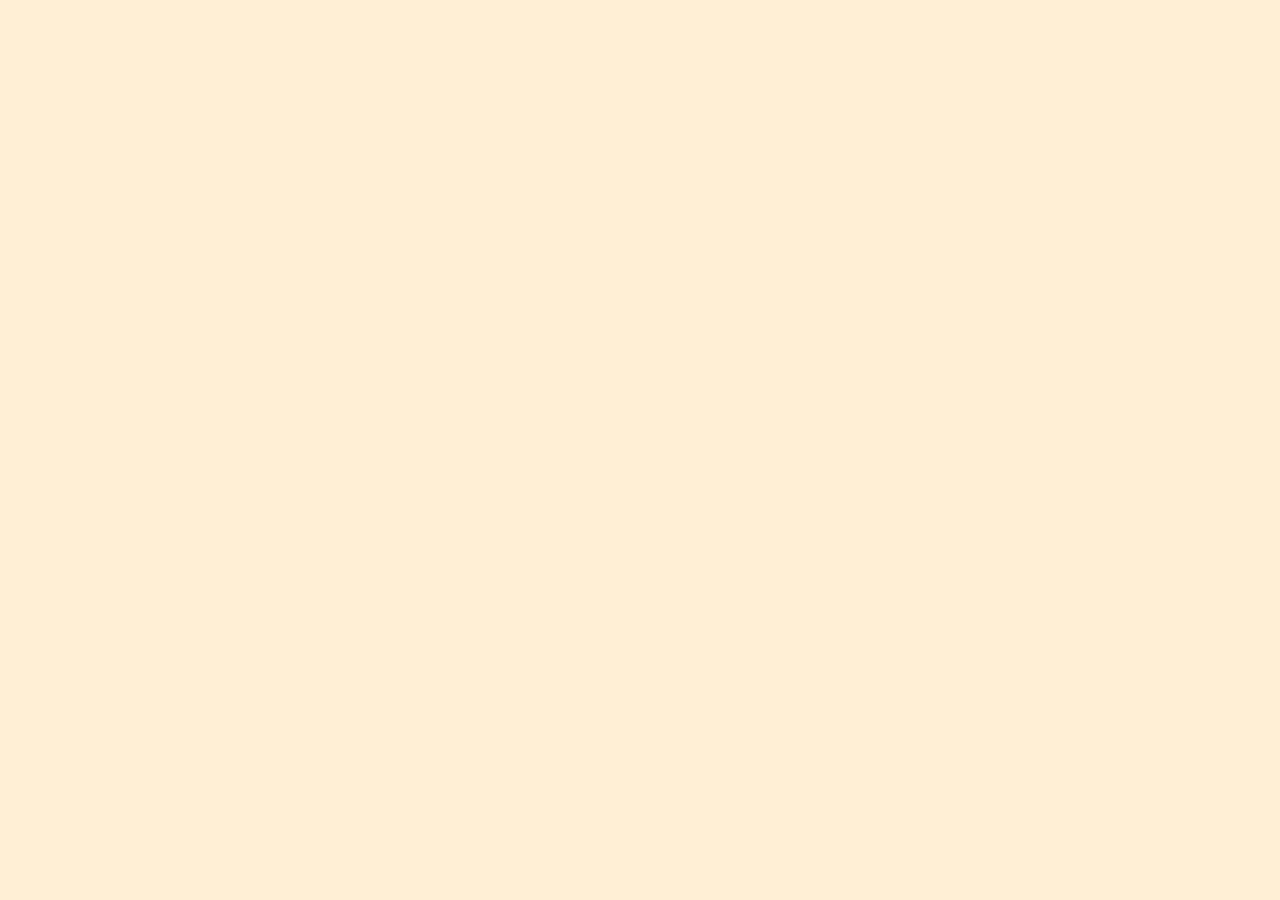
==== about.html @ f90f0cee "sda" ====
<!DOCTYPE html>
<html>
  <head>
    <meta charset="utf-8">
    <title>Filippo Tortelli Design - INFO</title>
    <link rel="stylesheet" href="https://stackpath.bootstrapcdn.com/bootstrap/4.1.0/css/bootstrap.min.css" integrity="sha384-9gVQ4dYFwwWSjIDZnLEWnxCjeSWFphJiwGPXr1jddIhOegiu1FwO5qRGvFXOdJZ4" crossorigin="anonymous">
    <link rel="stylesheet" href="style.css">
  </head>

  <body>

  </body>
</html>
---- style.css ----
body{
    background-color: Papayawhip;
    width: 100%;
    min-height: 100%;
    margin:0;
    position: relative;
}

*{
    border:0px;
    margin:0px;
    padding:0px;
}

header{
   text-align: left;
   width: 100%;
   background-color: Black;
   height: auto;
   font-family: 'Archivo Black', sans-serif;
   text-align: center;
}

#navbar{
    display: flex;
    flex-direction: row;
    flex-wrap: nowrap;
    align-content: space-around;
    justify-content: space-between;
    margin:  auto;
    padding: 10px;
    flex: 1;
    width: 100%;
    max-width: 685px;
}
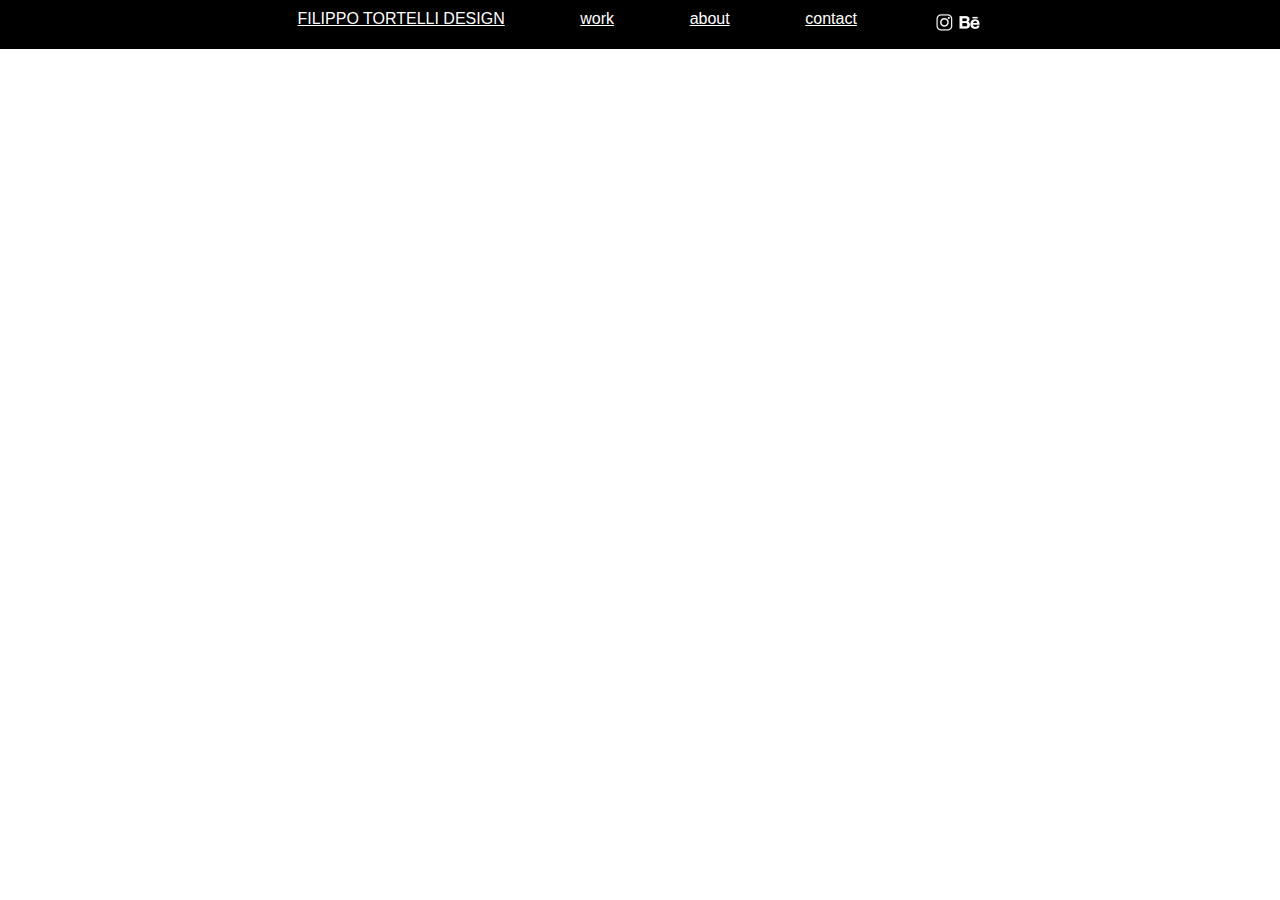
==== commit 97dda31f: "1" ====
--- a/about.html
+++ b/about.html
@@ -8,6 +8,19 @@
   </head>
 
   <body>
+    <header>
+      <div id="navbar">
+        <div id="titolo"><a href="index.html">FILIPPO TORTELLI DESIGN</a></div>
+        <div class="contenitore"><a href="work.html">work</a></div>
+        <div class="contenitore"><a href="about.html">about</a></div>
+        <div class="contenitore"><a href="contact.html">contact</a></div>
+        <div id="logo">
+          <div><a href="https://www.instagram.com/filippotortel/?hl=it" title="Instagram"><img src="img/instalogo.png" width="25" height="25"></a></div>
+          <div><a href="https://www.behance.net/filippotore430" title="Behance"><img src="img/behancelogo.png" width="25" height="25"></a></div>
+        </div>
+      </div>
+    </header>
+    
 
   </body>
 </html>
--- a/style.css
+++ b/style.css
@@ -1,5 +1,5 @@
 body{
-    background-color: Papayawhip;
+    background-color: ;
     width: 100%;
     min-height: 100%;
     margin:0;
@@ -33,3 +33,18 @@
     width: 100%;
     max-width: 685px;
 }
+
+#logo{
+  display: flex;
+  flex-direction: row;
+  flex-wrap: nowrap;
+}
+
+header a{
+  color: White;
+}
+
+header a:hover{
+  color: #ff4d4d;
+  text-decoration: none;
+}
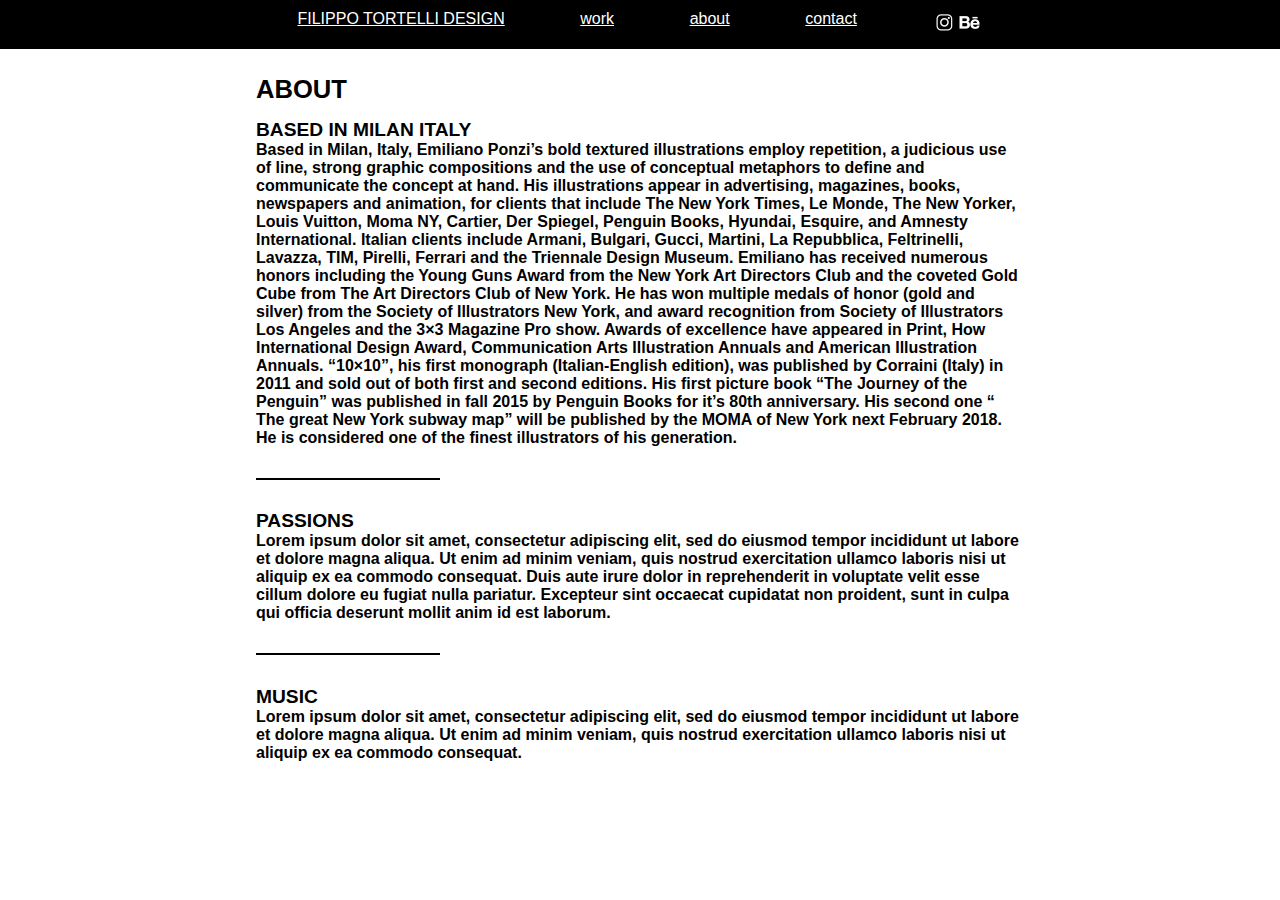
==== commit d4a32767: "0806" ====
--- a/about.html
+++ b/about.html
@@ -2,7 +2,7 @@
 <html>
   <head>
     <meta charset="utf-8">
-    <title>Filippo Tortelli Design - INFO</title>
+    <title>Filippo Tortelli Design - About</title>
     <link rel="stylesheet" href="https://stackpath.bootstrapcdn.com/bootstrap/4.1.0/css/bootstrap.min.css" integrity="sha384-9gVQ4dYFwwWSjIDZnLEWnxCjeSWFphJiwGPXr1jddIhOegiu1FwO5qRGvFXOdJZ4" crossorigin="anonymous">
     <link rel="stylesheet" href="style.css">
   </head>
@@ -20,7 +20,47 @@
         </div>
       </div>
     </header>
-    
+
+  <div class="testopagina">
+    <h1>ABOUT</h1>
+      <h2>BASED IN MILAN ITALY</h2>
+        <p>
+          Based in Milan, Italy, Emiliano Ponzi’s bold textured illustrations employ repetition,
+          a judicious use of line, strong graphic compositions and the use of conceptual metaphors
+          to define and communicate the concept at hand.
+          His illustrations appear in advertising, magazines, books, newspapers and animation, for clients that
+          include The New York Times, Le Monde, The New Yorker, Louis Vuitton, Moma NY, Cartier, Der Spiegel,
+          Penguin Books, Hyundai, Esquire, and Amnesty International. Italian clients include Armani, Bulgari,
+          Gucci, Martini,  La Repubblica, Feltrinelli, Lavazza, TIM, Pirelli, Ferrari and the Triennale Design Museum.
+          Emiliano has received numerous honors including the Young Guns Award from the New York Art Directors
+Club and the coveted Gold Cube from The Art Directors Club of New York. He has won multiple medals of
+honor (gold and silver) from the Society of Illustrators New York, and award recognition from Society of
+Illustrators  Los Angeles and the 3×3 Magazine Pro show. Awards of excellence have appeared in Print,
+How International Design Award, Communication Arts Illustration Annuals and American Illustration Annuals.
+“10×10”, his first monograph (Italian-English edition), was published by Corraini (Italy) in 2011
+and sold out of both first and second editions. His first picture book “The Journey of the Penguin”
+was published in fall 2015 by Penguin Books for it’s 80th anniversary. His second one “ The great
+          New York subway map” will be published by the MOMA of New York next February 2018.
+          He is considered one of the finest illustrators of his generation.
+        <p>
+    <div class="linea"></div>
+    <h2>PASSIONS</h2>
+      <p>
+        Lorem ipsum dolor sit amet, consectetur adipiscing elit, sed do eiusmod tempor incididunt
+        ut labore et dolore magna aliqua. Ut enim ad minim veniam, quis nostrud exercitation ullamco
+        laboris nisi ut aliquip ex ea commodo consequat. Duis aute irure dolor in reprehenderit in
+        voluptate velit esse cillum dolore eu fugiat nulla pariatur. Excepteur sint occaecat cupidatat
+        non proident, sunt in culpa qui officia deserunt mollit anim id est laborum.
+      </p>
+      <div class="linea"></div>
+      <h2>MUSIC</h2>
+        <p>
+          Lorem ipsum dolor sit amet, consectetur adipiscing elit, sed do eiusmod tempor incididunt
+          ut labore et dolore magna aliqua. Ut enim ad minim veniam, quis nostrud exercitation ullamco
+          laboris nisi ut aliquip ex ea commodo consequat.
+        </p>
+  </div>
+
 
   </body>
 </html>
--- a/style.css
+++ b/style.css
@@ -1,5 +1,5 @@
 body{
-    background-color: ;
+    background-color: White;
     width: 100%;
     min-height: 100%;
     margin:0;
@@ -48,3 +48,47 @@
   color: #ff4d4d;
   text-decoration: none;
 }
+
+.testopagina{
+  text-align: left;
+  padding-left: 20%;
+  padding-right: 20%;
+  padding-top: 2%;
+}
+
+h1{
+  font-family: 'Archivo Black',sans-serif;
+  font-size: 1.6em;
+  color: Black;
+  padding-bottom: 2%;
+}
+
+h2{
+  font-family: 'Archivo Black',sans-serif;
+  font-size: 1.2em;
+  color: Black;
+  padding: 0% 0% 0% 0%;
+}
+
+p{
+  font-family: 'Archivo',sans-serif;
+  font-weight: bold;
+}
+
+p a{
+  color: #ff4d4d;
+  text-decoration: none;
+}
+
+p a:hover{
+  color: Black;
+  text-decoration: none;
+}
+
+.linea{
+  width: 24%;
+  height: 2px;
+  background-color: Black;
+  margin-top: 4%;
+  margin-bottom: 4%;
+}
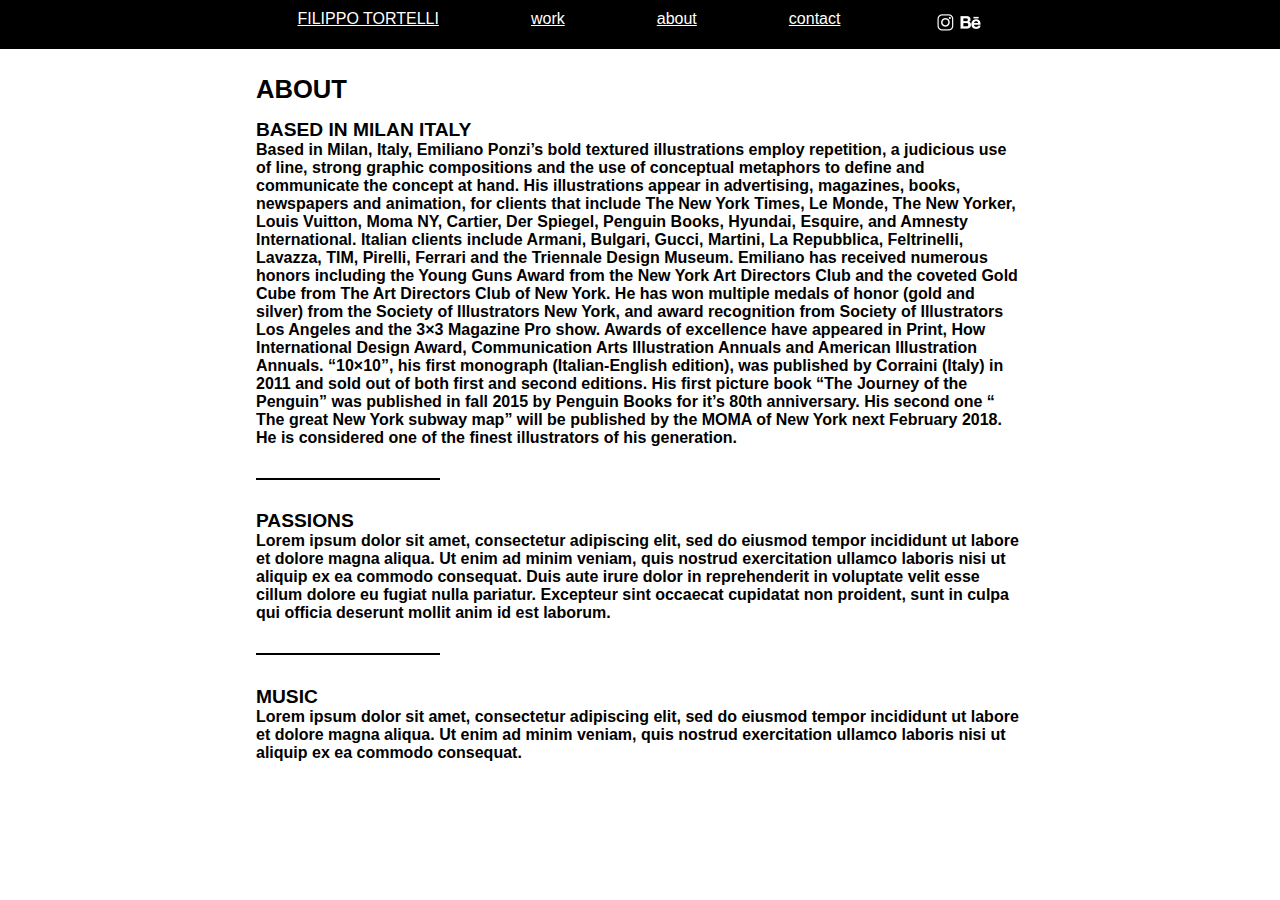
==== commit cab51696: "m" ====
--- a/about.html
+++ b/about.html
@@ -2,7 +2,7 @@
 <html>
   <head>
     <meta charset="utf-8">
-    <title>Filippo Tortelli Design - About</title>
+    <title>Filippo Tortelli - About</title>
     <link rel="stylesheet" href="https://stackpath.bootstrapcdn.com/bootstrap/4.1.0/css/bootstrap.min.css" integrity="sha384-9gVQ4dYFwwWSjIDZnLEWnxCjeSWFphJiwGPXr1jddIhOegiu1FwO5qRGvFXOdJZ4" crossorigin="anonymous">
     <link rel="stylesheet" href="style.css">
   </head>
@@ -10,7 +10,7 @@
   <body>
     <header>
       <div id="navbar">
-        <div id="titolo"><a href="index.html">FILIPPO TORTELLI DESIGN</a></div>
+        <div id="titolo"><a href="index.html">FILIPPO TORTELLI</a></div>
         <div class="contenitore"><a href="work.html">work</a></div>
         <div class="contenitore"><a href="about.html">about</a></div>
         <div class="contenitore"><a href="contact.html">contact</a></div>
--- a/style.css
+++ b/style.css
@@ -56,6 +56,13 @@
   padding-top: 2%;
 }
 
+.testocentrato{
+  text-align: center;
+  padding-left: 20%;
+  padding-right: 20%;
+  padding-top: 2%;
+}
+
 h1{
   font-family: 'Archivo Black',sans-serif;
   font-size: 1.6em;
@@ -92,3 +99,25 @@
   margin-top: 4%;
   margin-bottom: 4%;
 }
+
+.container-fluid{
+  overflow: hidden;
+}
+
+.container-fluid a{
+  color: Black;
+  text-decoration: none;
+}
+
+.container-fluid a:hover{
+  color: Black;
+  text-decoration: none;
+}
+
+.imgworks{
+  width: 320px;
+  margin: 2% 0% 2% 0%;
+  border-style: solid;
+  border-color: Black;
+  border-width: 10px;
+}
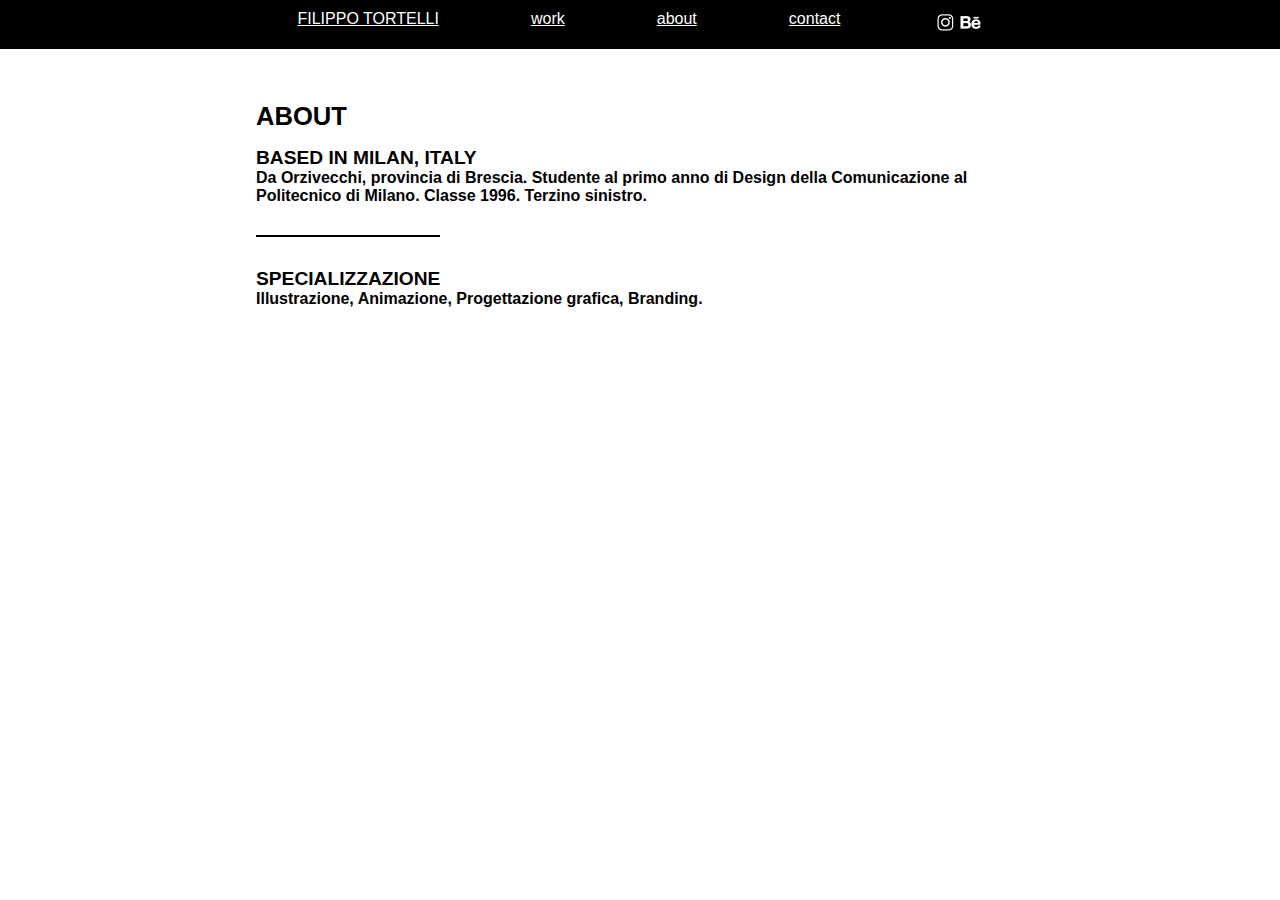
==== commit 46c9d4e4: "casscsa" ====
--- a/about.html
+++ b/about.html
@@ -5,6 +5,7 @@
     <title>Filippo Tortelli - About</title>
     <link rel="stylesheet" href="https://stackpath.bootstrapcdn.com/bootstrap/4.1.0/css/bootstrap.min.css" integrity="sha384-9gVQ4dYFwwWSjIDZnLEWnxCjeSWFphJiwGPXr1jddIhOegiu1FwO5qRGvFXOdJZ4" crossorigin="anonymous">
     <link rel="stylesheet" href="style.css">
+    <link rel="shortcut icon" href="img\logo.png">
   </head>
 
   <body>
@@ -23,41 +24,14 @@
 
   <div class="testopagina">
     <h1>ABOUT</h1>
-      <h2>BASED IN MILAN ITALY</h2>
+      <h2>BASED IN MILAN, ITALY</h2>
         <p>
-          Based in Milan, Italy, Emiliano Ponzi’s bold textured illustrations employ repetition,
-          a judicious use of line, strong graphic compositions and the use of conceptual metaphors
-          to define and communicate the concept at hand.
-          His illustrations appear in advertising, magazines, books, newspapers and animation, for clients that
-          include The New York Times, Le Monde, The New Yorker, Louis Vuitton, Moma NY, Cartier, Der Spiegel,
-          Penguin Books, Hyundai, Esquire, and Amnesty International. Italian clients include Armani, Bulgari,
-          Gucci, Martini,  La Repubblica, Feltrinelli, Lavazza, TIM, Pirelli, Ferrari and the Triennale Design Museum.
-          Emiliano has received numerous honors including the Young Guns Award from the New York Art Directors
-Club and the coveted Gold Cube from The Art Directors Club of New York. He has won multiple medals of
-honor (gold and silver) from the Society of Illustrators New York, and award recognition from Society of
-Illustrators  Los Angeles and the 3×3 Magazine Pro show. Awards of excellence have appeared in Print,
-How International Design Award, Communication Arts Illustration Annuals and American Illustration Annuals.
-“10×10”, his first monograph (Italian-English edition), was published by Corraini (Italy) in 2011
-and sold out of both first and second editions. His first picture book “The Journey of the Penguin”
-was published in fall 2015 by Penguin Books for it’s 80th anniversary. His second one “ The great
-          New York subway map” will be published by the MOMA of New York next February 2018.
-          He is considered one of the finest illustrators of his generation.
+          Da Orzivecchi, provincia di Brescia. Studente al primo anno di Design della Comunicazione al Politecnico di Milano. Classe 1996. Terzino sinistro.
         <p>
     <div class="linea"></div>
-    <h2>PASSIONS</h2>
-      <p>
-        Lorem ipsum dolor sit amet, consectetur adipiscing elit, sed do eiusmod tempor incididunt
-        ut labore et dolore magna aliqua. Ut enim ad minim veniam, quis nostrud exercitation ullamco
-        laboris nisi ut aliquip ex ea commodo consequat. Duis aute irure dolor in reprehenderit in
-        voluptate velit esse cillum dolore eu fugiat nulla pariatur. Excepteur sint occaecat cupidatat
-        non proident, sunt in culpa qui officia deserunt mollit anim id est laborum.
-      </p>
-      <div class="linea"></div>
-      <h2>MUSIC</h2>
+      <h2>SPECIALIZZAZIONE</h2>
         <p>
-          Lorem ipsum dolor sit amet, consectetur adipiscing elit, sed do eiusmod tempor incididunt
-          ut labore et dolore magna aliqua. Ut enim ad minim veniam, quis nostrud exercitation ullamco
-          laboris nisi ut aliquip ex ea commodo consequat.
+          Illustrazione, Animazione, Progettazione grafica, Branding.
         </p>
   </div>
 
--- a/style.css
+++ b/style.css
@@ -19,6 +19,8 @@
    height: auto;
    font-family: 'Archivo Black', sans-serif;
    text-align: center;
+   position: fixed;
+   z-index: 1;
 }
 
 #navbar{
@@ -53,14 +55,18 @@
   text-align: left;
   padding-left: 20%;
   padding-right: 20%;
-  padding-top: 2%;
+  padding-top: 8%;
 }
 
 .testocentrato{
   text-align: center;
-  padding-left: 20%;
-  padding-right: 20%;
-  padding-top: 2%;
+  padding-left: 30%;
+  padding-right: 30%;
+  padding-top: 8%;
+}
+
+.imgprogetto{
+  width: 40vw;
 }
 
 h1{
@@ -68,6 +74,30 @@
   font-size: 1.6em;
   color: Black;
   padding-bottom: 2%;
+}
+
+#primapagina h1{
+  font-size: 3em;
+  padding-bottom: 0%;
+}
+
+#primapagina h2{
+  font-size: 1.5em;
+  padding-bottom: 0%;
+  text-align: center;
+}
+
+#primapagina p{
+  text-align: center;
+}
+
+#primapagina a{
+  color: Black;
+}
+
+#primapagina a:hover{
+  color: #ff4d4d;
+  text-decoration: none;
 }
 
 h2{
@@ -100,24 +130,62 @@
   margin-bottom: 4%;
 }
 
-.container-fluid{
-  overflow: hidden;
+.lineagrande{
+  margin-left: 40%;
+  margin-right: 40%;
+  height: 2px;
+  background-color: Black;
+  margin-top: 4%;
+  margin-bottom: 4%;
+  left: 50%;
 }
 
-.container-fluid a{
-  color: Black;
-  text-decoration: none;
+.spaziovuoto{
+  margin-bottom: 4%;
+  margin-top: 4%;
+  width: 10em;
+  height: 0px;
+  background-color: White;
 }
 
-.container-fluid a:hover{
-  color: Black;
-  text-decoration: none;
+.card {
+  border-color: White;
 }
 
-.imgworks{
-  width: 320px;
-  margin: 2% 0% 2% 0%;
-  border-style: solid;
-  border-color: Black;
-  border-width: 10px;
+.card-img{
+    border-radius: 0% 0% 0% 0%;
+      border-color: Black;
+      border-width: 10px;
 }
+
+.card-img-overlay {
+    z-index: 0.5;
+    position: absolute;
+    color: Black;
+    height: 3em;
+    right: 40%;
+    background-color: White;
+    padding-left: 0px !important;
+    padding-top: 0px;
+    overflow: hidden;
+}
+
+.card-columns{
+  padding: 8% 15% 0% 15%;
+}
+
+.card p{
+  margin-top: -10px;
+  font-size: 0.8em;
+}
+
+#palla {
+  margin-top: 10%;
+	background-color: red;
+	width: 100px;
+	height: 100px;
+	position: absolute;
+	border-radius: 50%;
+	left: 50%;
+	transform: translate(-50%, -50%);
+}
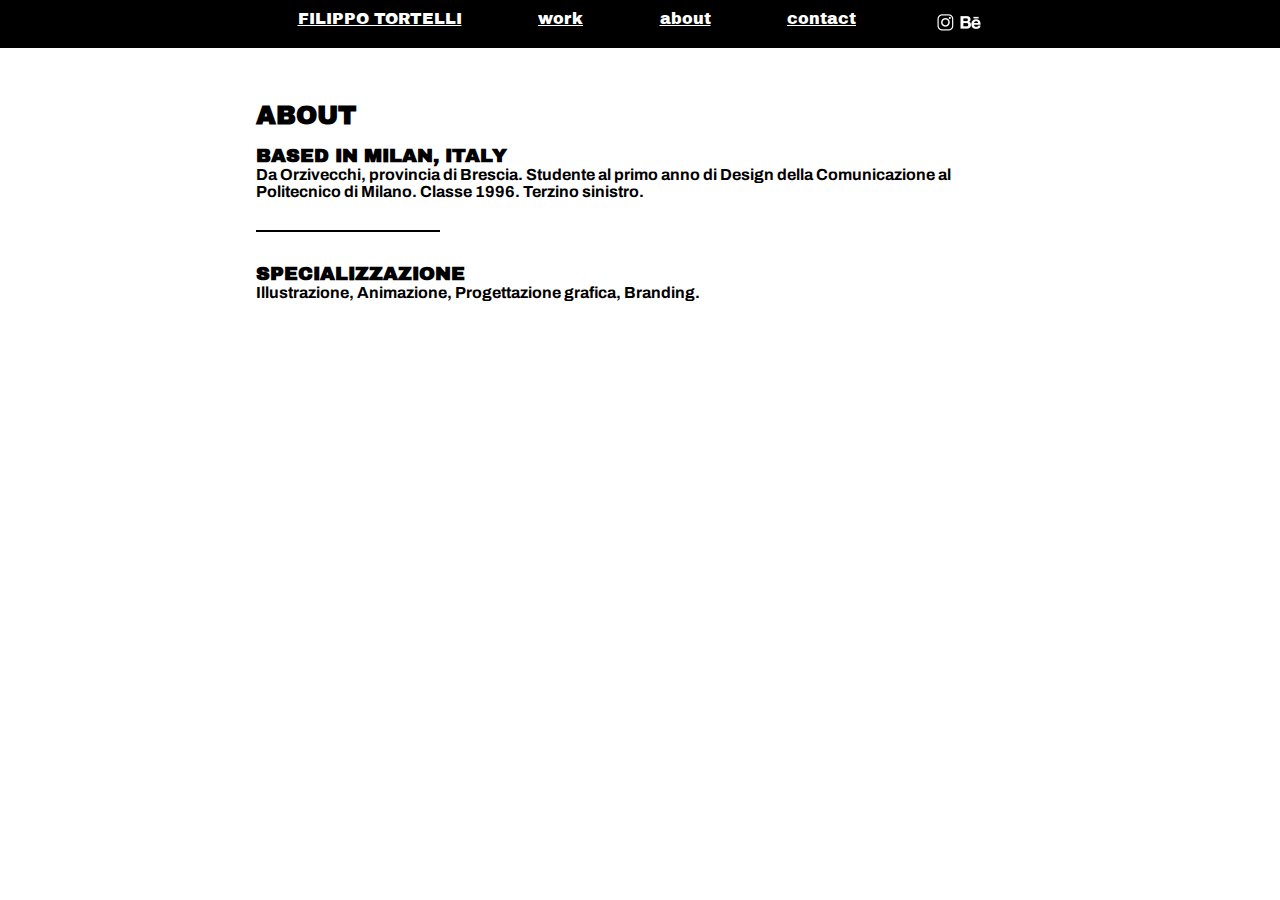
==== commit c849fc36: "dfs" ====
--- a/about.html
+++ b/about.html
@@ -6,6 +6,7 @@
     <link rel="stylesheet" href="https://stackpath.bootstrapcdn.com/bootstrap/4.1.0/css/bootstrap.min.css" integrity="sha384-9gVQ4dYFwwWSjIDZnLEWnxCjeSWFphJiwGPXr1jddIhOegiu1FwO5qRGvFXOdJZ4" crossorigin="anonymous">
     <link rel="stylesheet" href="style.css">
     <link rel="shortcut icon" href="img\logo.png">
+    <link href="https://fonts.googleapis.com/css?family=Archivo|Archivo+Black" rel="stylesheet">
   </head>
 
   <body>
